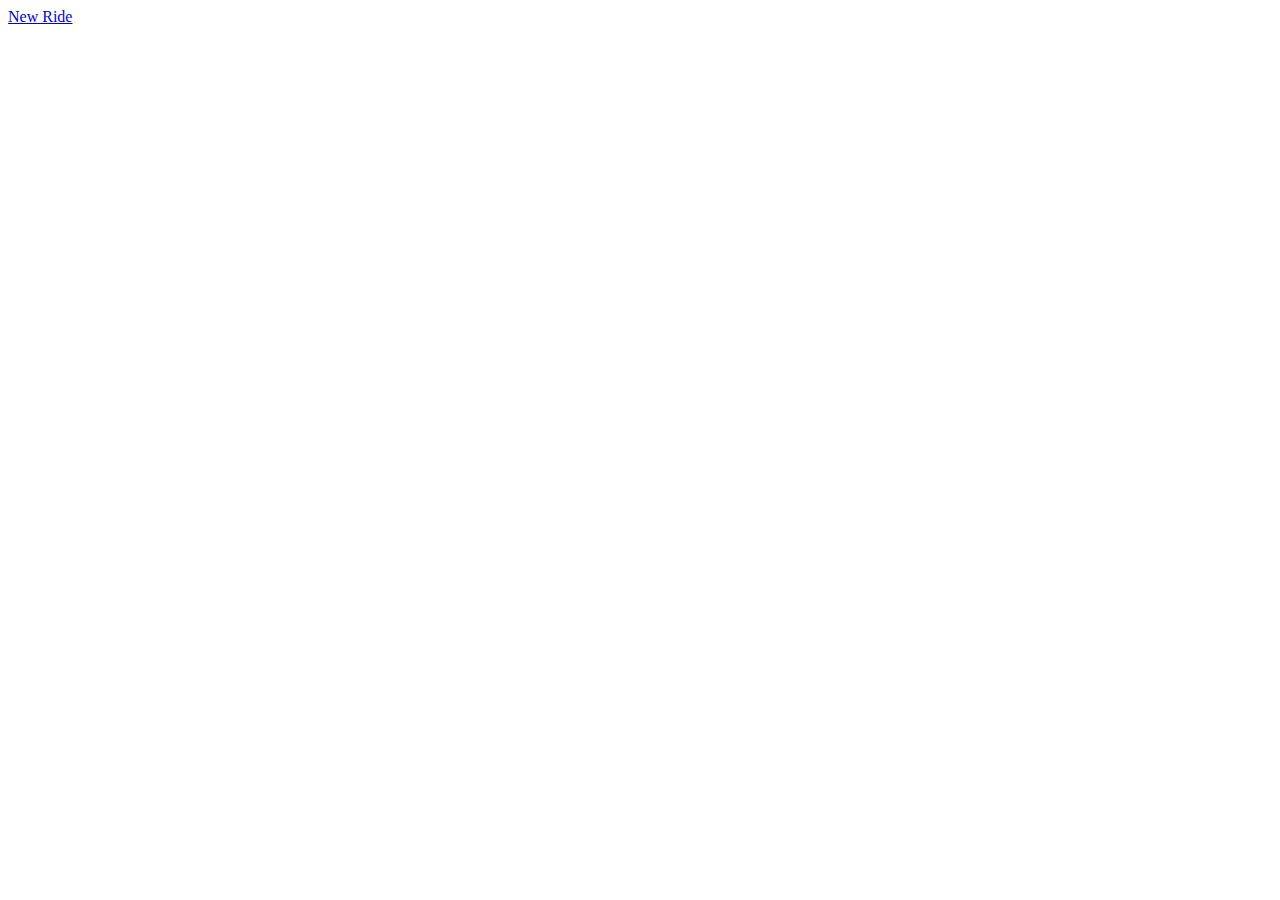
==== main /index.html @ 2b987dd3 "html was added" ====
<!DOCTYPE html>
<html lang="en">
<head>
    <meta charset="UTF-8">
    <meta name="viewport" content="width=device-width, initial-scale=1.0">
    <title>Ride</title>
</head>
<body>
    <a href="speeddometer.html">New Ride</a>
</body>
</html>
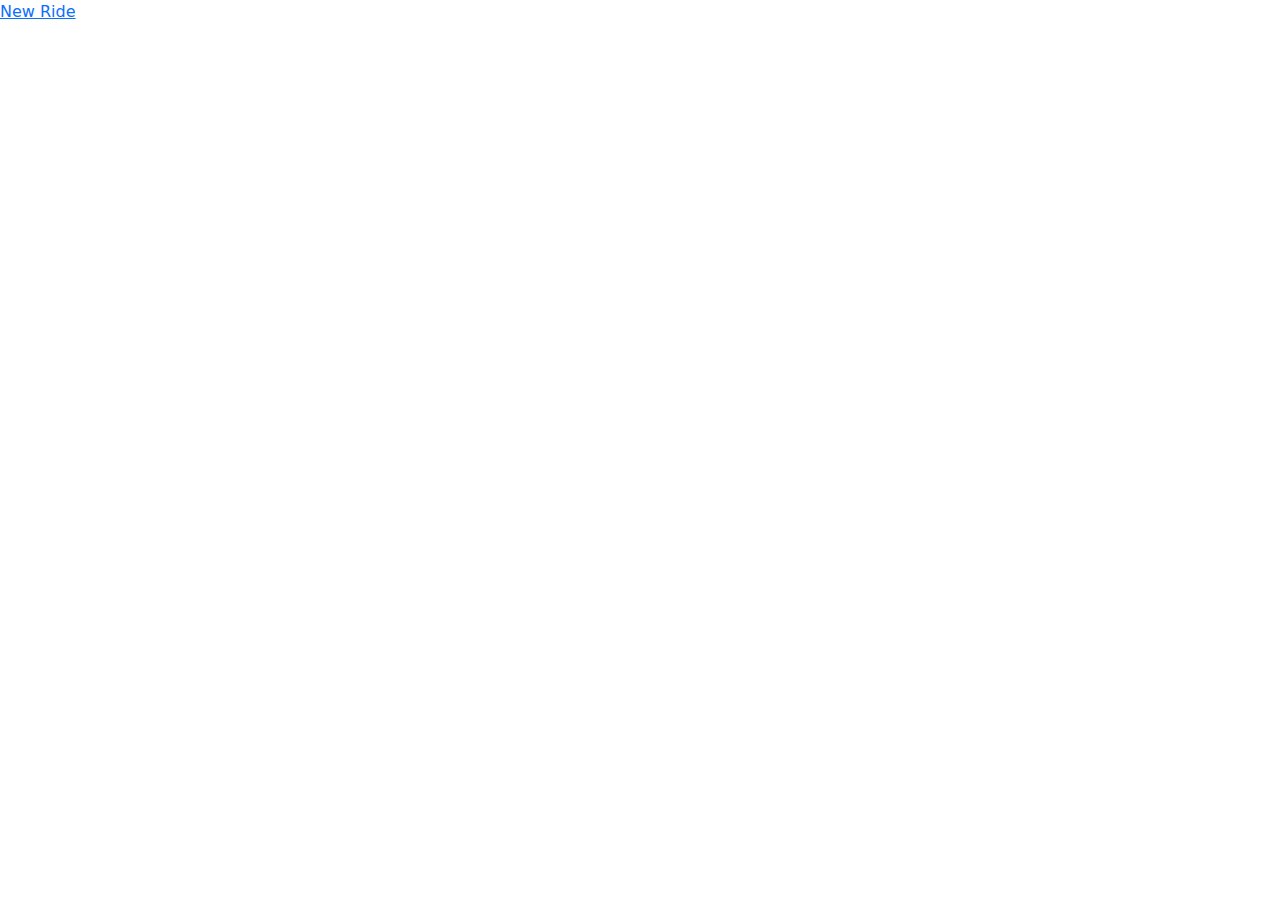
==== commit 0f98b207: "added the css stlye" ====
--- a/main /index.html
+++ b/main /index.html
@@ -4,6 +4,7 @@
     <meta charset="UTF-8">
     <meta name="viewport" content="width=device-width, initial-scale=1.0">
     <title>Ride</title>
+    <link href="https://cdn.jsdelivr.net/npm/bootstrap@5.3.3/dist/css/bootstrap.min.css" rel="stylesheet" integrity="sha384-QWTKZyjpPEjISv5WaRU9OFeRpok6YctnYmDr5pNlyT2bRjXh0JMhjY6hW+ALEwIH" crossorigin="anonymous">
 </head>
 <body>
     <a href="speeddometer.html">New Ride</a>
